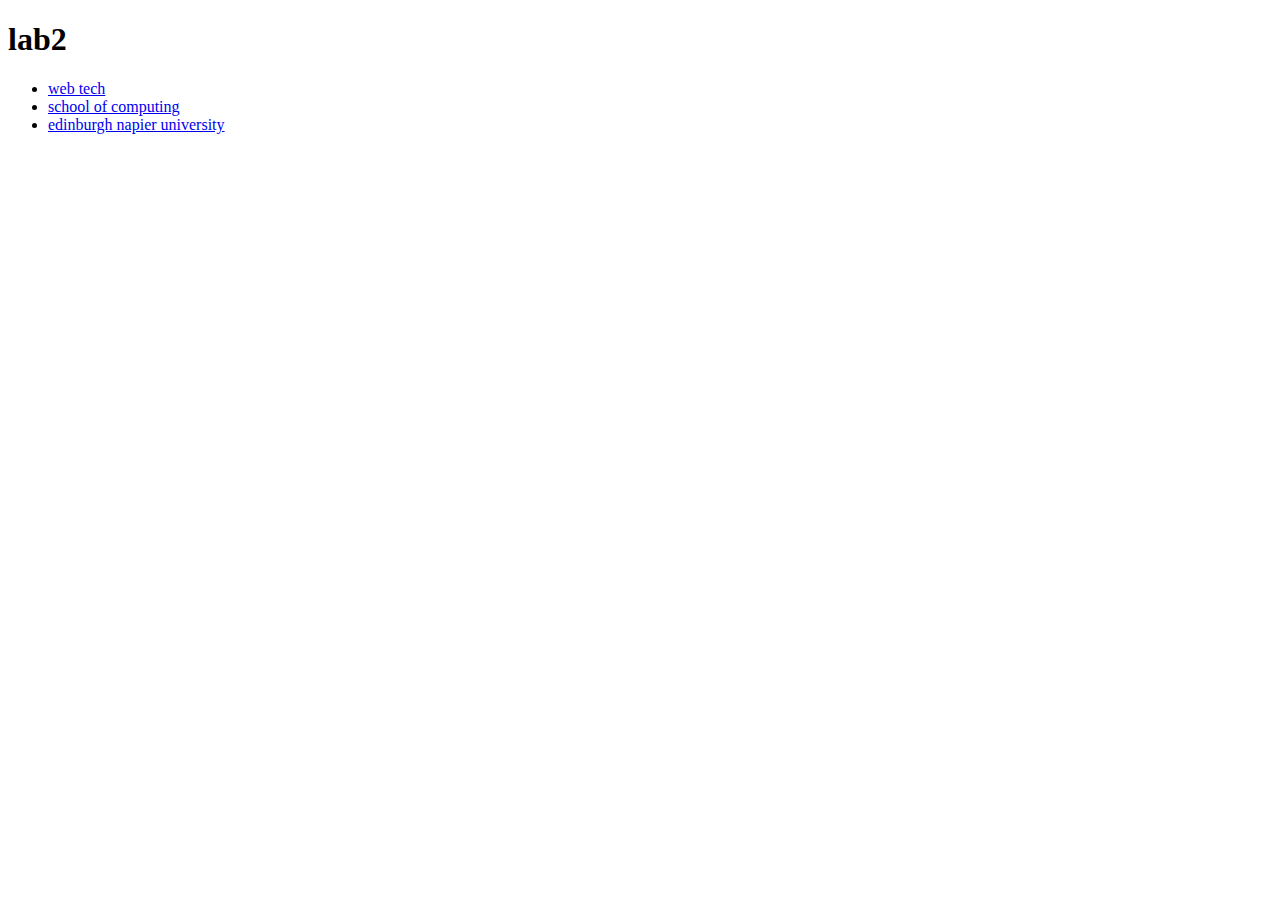
==== lab2.html @ dc7fffc4 "Create lab2.html" ====
<!DOCTYPE html>
  <html>
    <head>
      <title>lab2</title>
      <style>
        header{
          backgroud-color: red;
        }
      </style>
    </head>
    <body>
      <header>
        <h1>lab2</h1>
      </header>
      <ul>
        <li><a href="https://moodle.napier.ac.uk/course/view.php?id=42676">web tech</a></li>
        <li><a href="https://www.napier.ac.uk/courses/study-areas/computing">school of computing</a></li>
        <li><a href="https://www.napier.ac.uk/">edinburgh napier university</a></li>
      </ul>
    </body>
  </html>
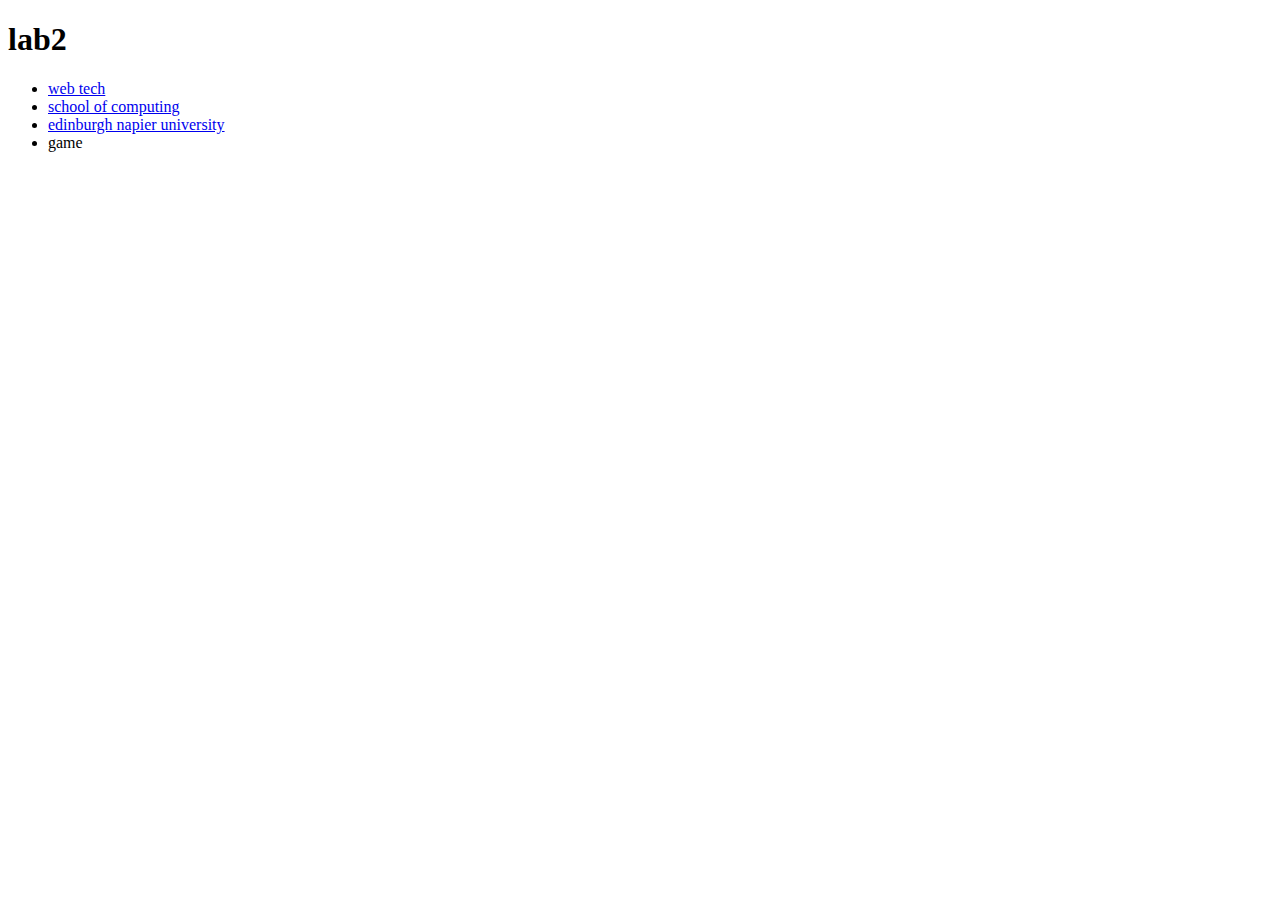
==== commit 2ccc7ec8: "Update lab2.html" ====
--- a/lab2.html
+++ b/lab2.html
@@ -16,6 +16,9 @@
         <li><a href="https://moodle.napier.ac.uk/course/view.php?id=42676">web tech</a></li>
         <li><a href="https://www.napier.ac.uk/courses/study-areas/computing">school of computing</a></li>
         <li><a href="https://www.napier.ac.uk/">edinburgh napier university</a></li>
+        <li><a>game</a></li>
       </ul>
+      <img src="1.1-Screen1.png>
+      
     </body>
   </html>
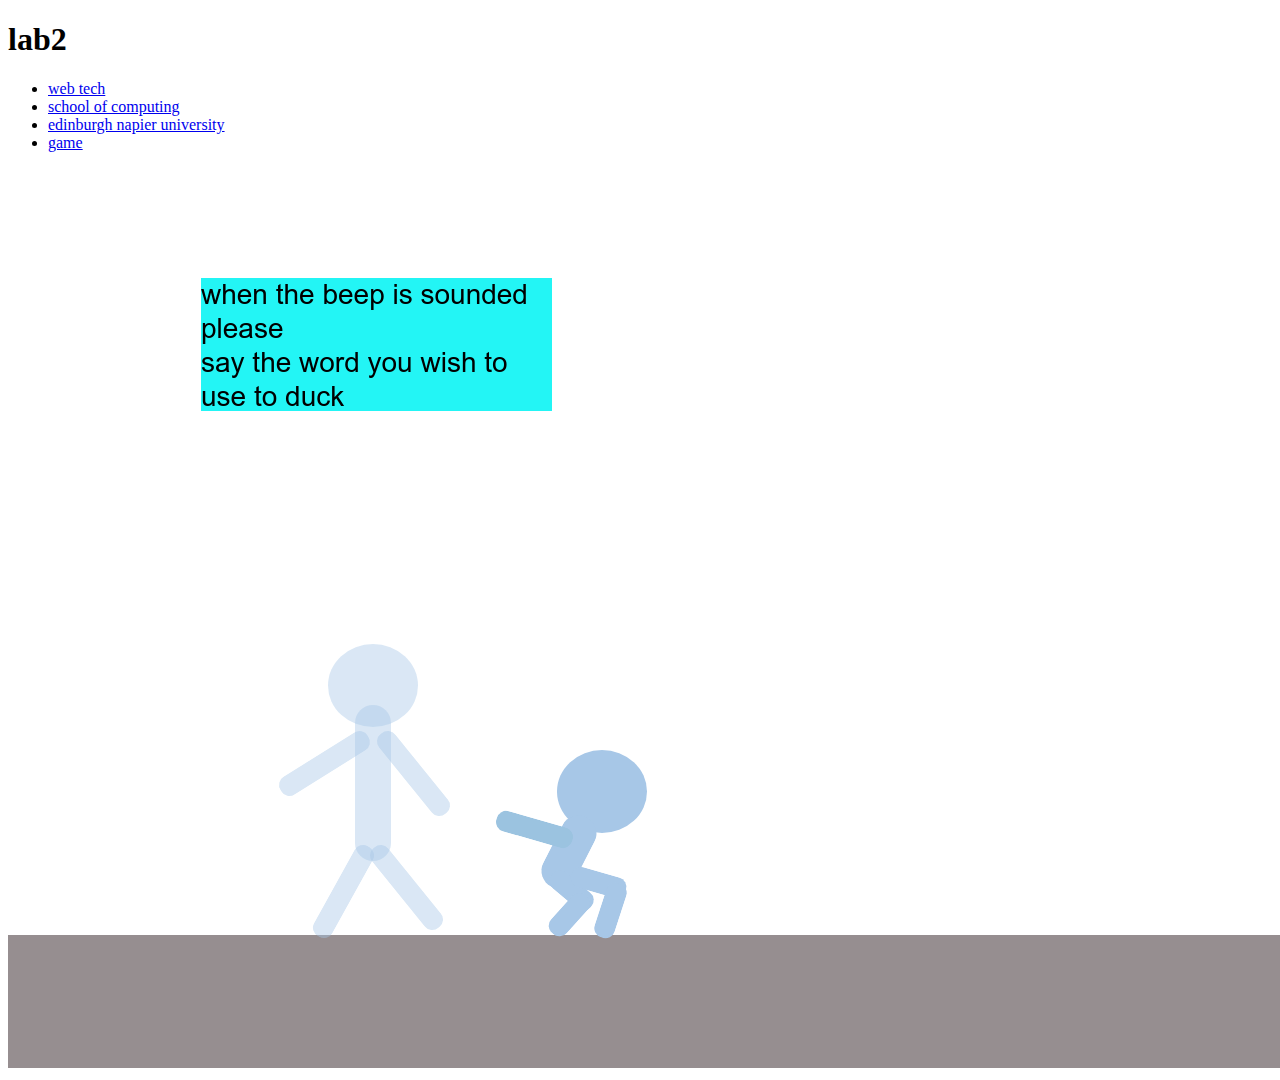
==== commit c3216bfc: "Update lab2.html" ====
--- a/lab2.html
+++ b/lab2.html
@@ -16,9 +16,9 @@
         <li><a href="https://moodle.napier.ac.uk/course/view.php?id=42676">web tech</a></li>
         <li><a href="https://www.napier.ac.uk/courses/study-areas/computing">school of computing</a></li>
         <li><a href="https://www.napier.ac.uk/">edinburgh napier university</a></li>
-        <li><a>game</a></li>
+        <li><a href="game.html">game</a></li>
       </ul>
-      <img src="1.1-Screen1.png>
+      <img src="1.1-Screen 1.png">
       
     </body>
   </html>
